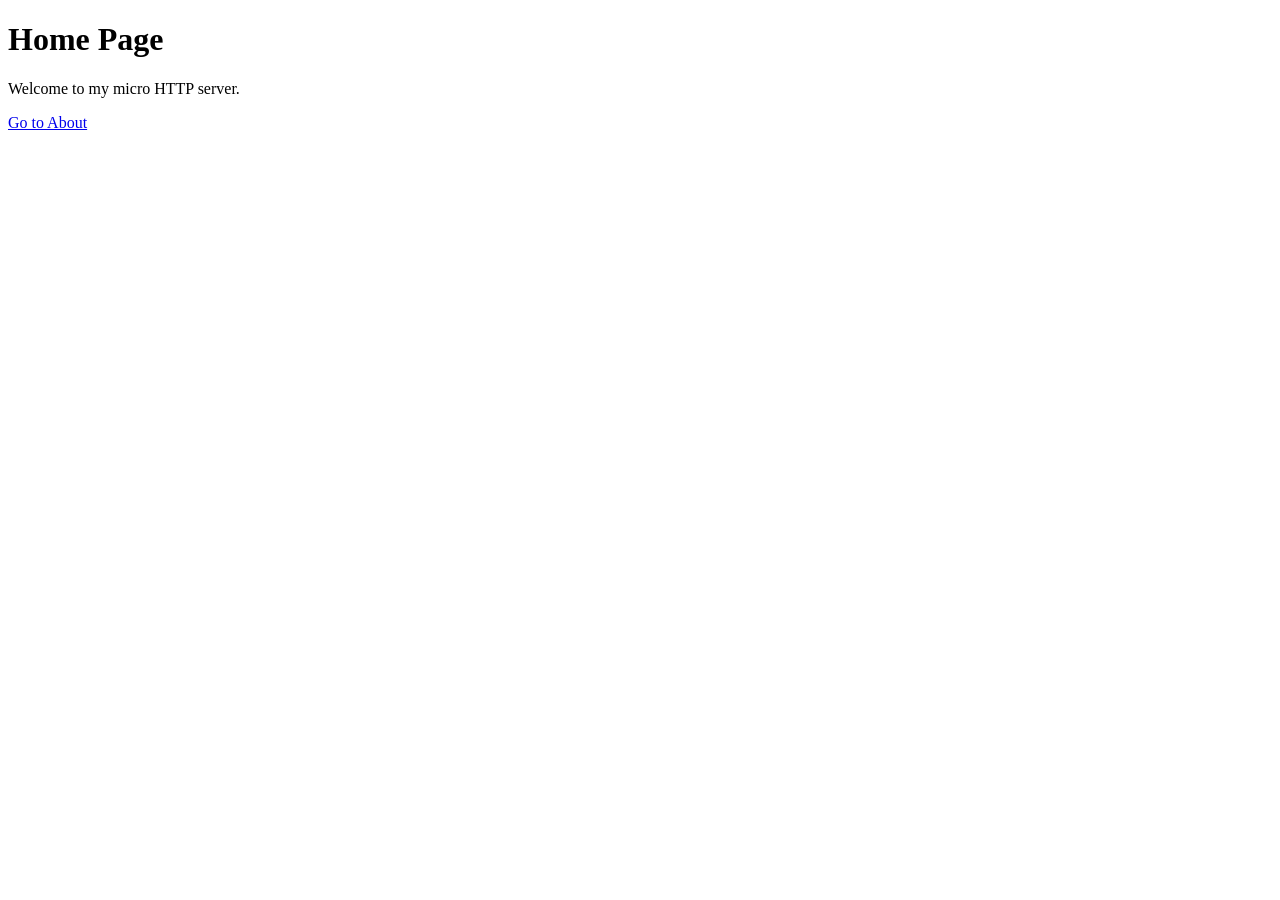
==== www/index.html @ fa8f23fb "Added file-based HTML serving from www folder" ====
<!DOCTYPE html>
<html lang="en">
<head>
    <meta charset="UTF-8">
    <title>Home</title>
</head>
<body>
    <h1>Home Page</h1>
    <p>Welcome to my micro HTTP server.</p>
    <a href="/about">Go to About</a>
</body>
</html>
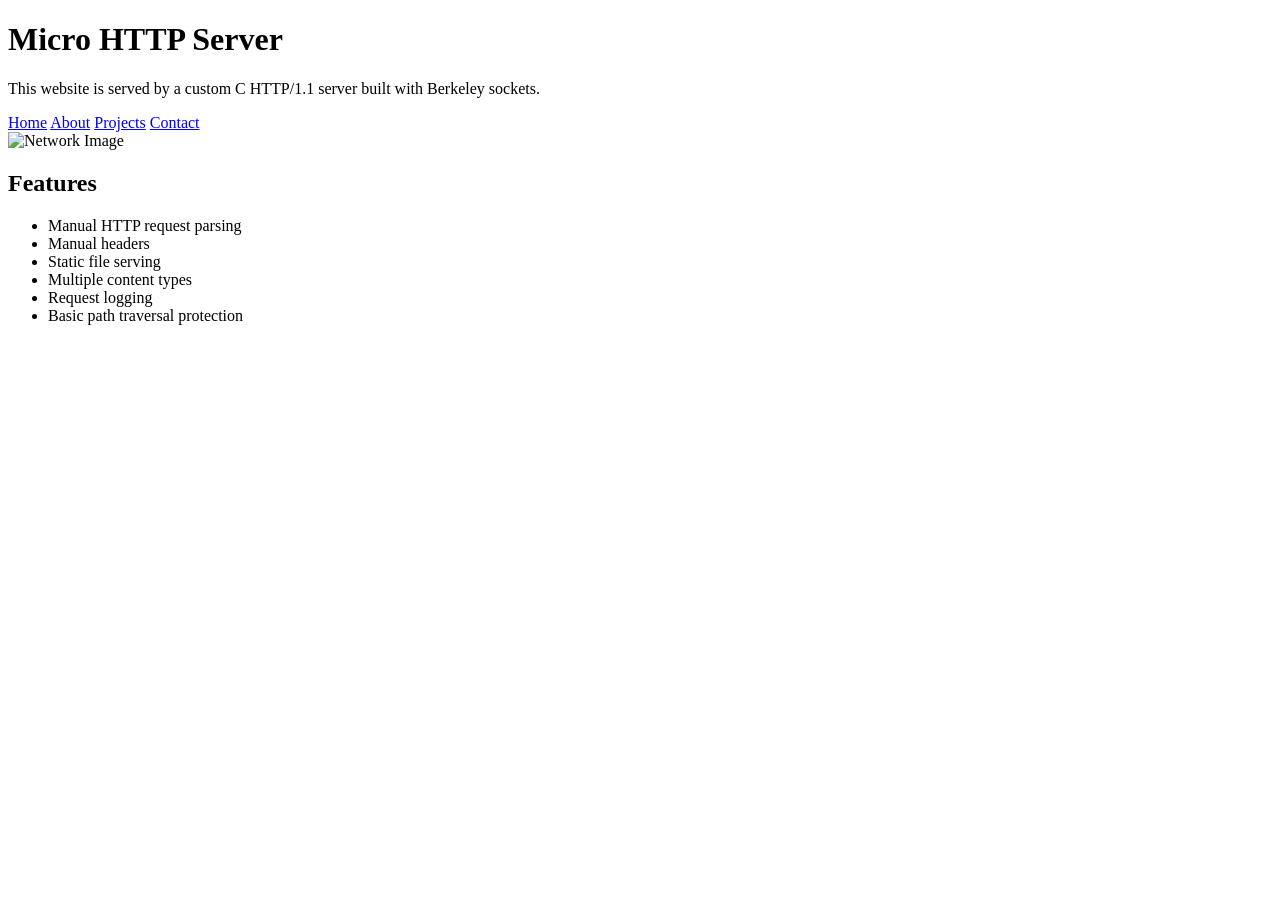
==== commit fa4bddd2: "converted fully to C/Berkeley. Added more file serving and logging. Added routing to files with / in" ====
--- a/www/index.html
+++ b/www/index.html
@@ -3,10 +3,33 @@
 <head>
     <meta charset="UTF-8">
     <title>Home</title>
+    <link rel="stylesheet" href="/style.css">
 </head>
 <body>
-    <h1>Home Page</h1>
-    <p>Welcome to my micro HTTP server.</p>
-    <a href="/about">Go to About</a>
+    <div class="container">
+        <h1>Micro HTTP Server</h1>
+        <p>This website is served by a custom C HTTP/1.1 server built with Berkeley sockets.</p>
+
+        <nav>
+            <a href="/">Home</a>
+            <a href="/about">About</a>
+            <a href="/projects">Projects</a>
+            <a href="/contact">Contact</a>
+        </nav>
+
+        <img src="/network.jpg" alt="Network Image" class="hero-image">
+
+        <div class="card">
+            <h2>Features</h2>
+            <ul>
+                <li>Manual HTTP request parsing</li>
+                <li>Manual headers</li>
+                <li>Static file serving</li>
+                <li>Multiple content types</li>
+                <li>Request logging</li>
+                <li>Basic path traversal protection</li>
+            </ul>
+        </div>
+    </div>
 </body>
 </html>
